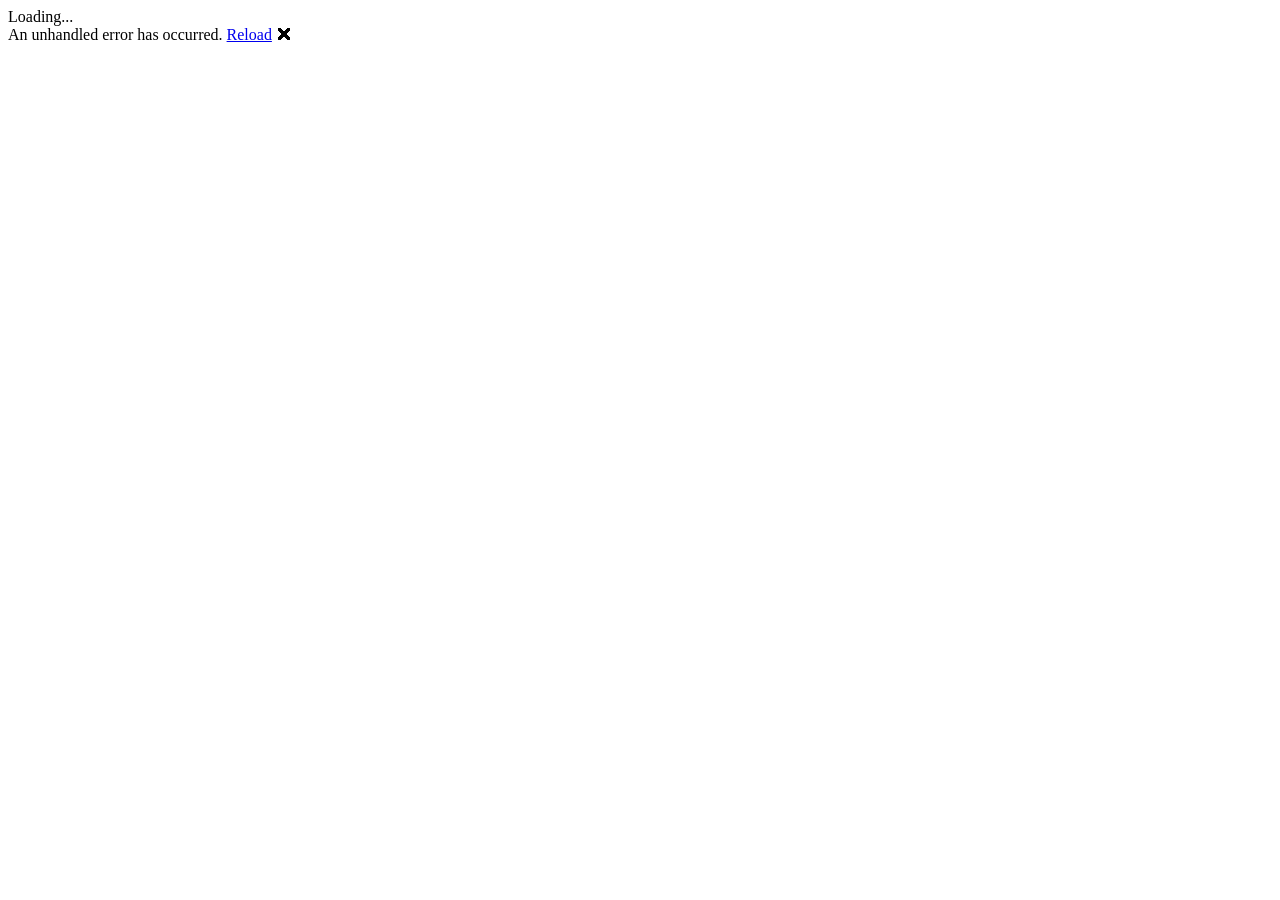
==== SSDAP.Mobile/wwwroot/index.html @ 7e0f4608 "Agregar archivos de proyecto." ====
<!DOCTYPE html>
<html lang="en">
<head>
    <meta charset="utf-8" />
    <meta name="viewport" content="width=device-width, initial-scale=1.0, maximum-scale=1.0, user-scalable=no, viewport-fit=cover" />
    <title>SSDAP.Mobile</title>
    <base href="/" />
    <link rel="stylesheet" href="lib/bootstrap/dist/css/bootstrap.min.css" />
    <link rel="stylesheet" href="app.css" />
    <link rel="stylesheet" href="SSDAP.Mobile.styles.css" />
    <link rel="icon" href="data:,">
</head>

<body>

    <div class="status-bar-safe-area"></div>

    <div id="app">Loading...</div>

    <div id="blazor-error-ui" data-nosnippet>
        An unhandled error has occurred.
        <a href="." class="reload">Reload</a>
        <span class="dismiss">🗙</span>
    </div>

    <script src="_framework/blazor.webview.js" autostart="false"></script>

</body>

</html>
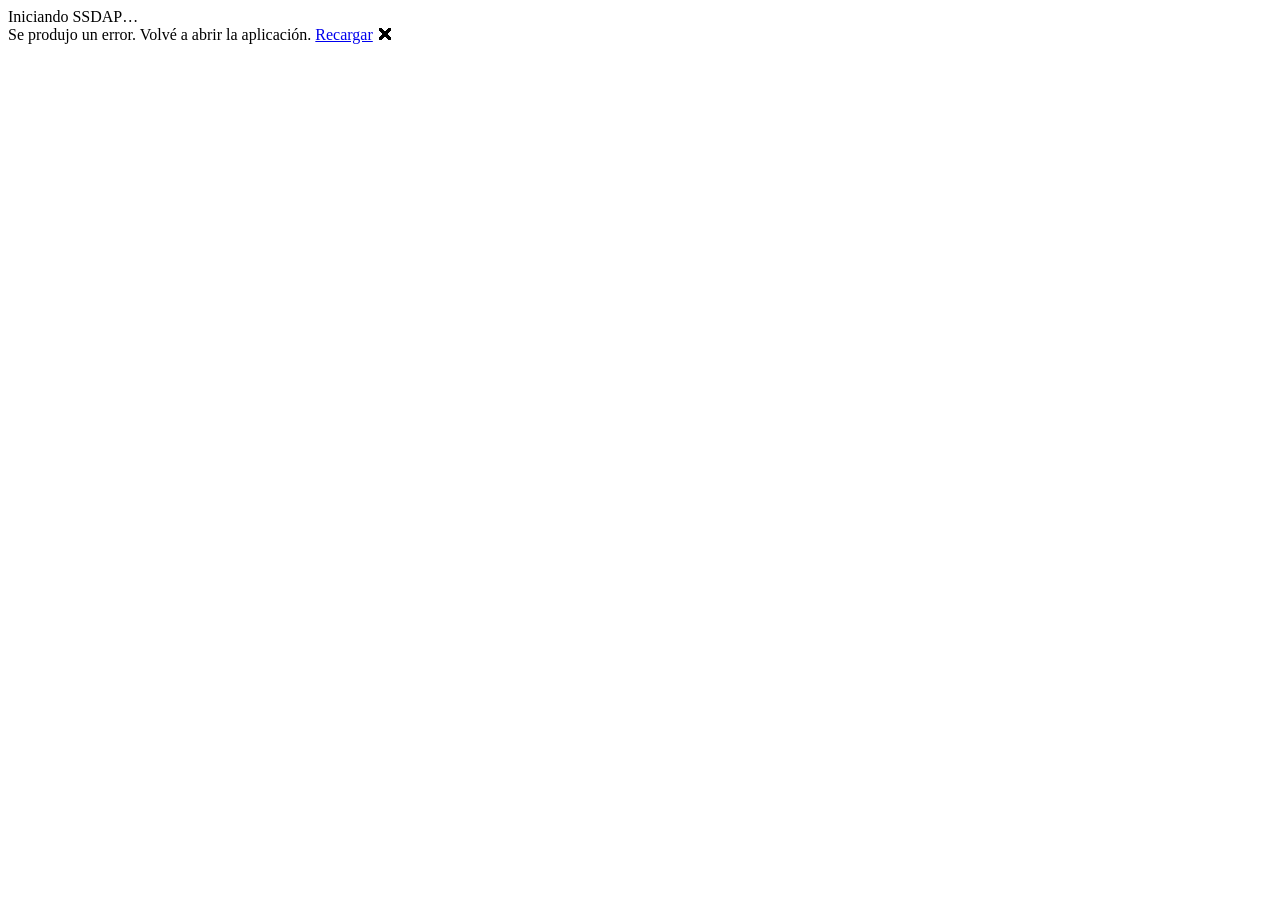
==== commit 60476103: "Entrega" ====
--- a/SSDAP.Mobile/wwwroot/index.html
+++ b/SSDAP.Mobile/wwwroot/index.html
@@ -1,11 +1,10 @@
 <!DOCTYPE html>
-<html lang="en">
+<html lang="es">
 <head>
     <meta charset="utf-8" />
-    <meta name="viewport" content="width=device-width, initial-scale=1.0, maximum-scale=1.0, user-scalable=no, viewport-fit=cover" />
+    <meta name="viewport" content="width=device-width, initial-scale=1.0, viewport-fit=cover" />
     <title>SSDAP.Mobile</title>
     <base href="/" />
-    <link rel="stylesheet" href="lib/bootstrap/dist/css/bootstrap.min.css" />
     <link rel="stylesheet" href="app.css" />
     <link rel="stylesheet" href="SSDAP.Mobile.styles.css" />
     <link rel="icon" href="data:,">
@@ -15,11 +14,11 @@
 
     <div class="status-bar-safe-area"></div>
 
-    <div id="app">Loading...</div>
+    <div id="app">Iniciando SSDAP…</div>
 
     <div id="blazor-error-ui" data-nosnippet>
-        An unhandled error has occurred.
-        <a href="." class="reload">Reload</a>
+        Se produjo un error. Volvé a abrir la aplicación.
+        <a href="." class="reload">Recargar</a>
         <span class="dismiss">🗙</span>
     </div>
 
--- a/SSDAP.Mobile/wwwroot/app.css
+++ b/SSDAP.Mobile/wwwroot/app.css
@@ -0,0 +1,110 @@
+/* Shared mobile theme: compact surfaces, touch targets and semantic states. */
+:root { font-family:system-ui,-apple-system,"Segoe UI",sans-serif; color:#203449; background:#f5f7fa; font-size:16px; --primary:#235c83; --teal:#187c79; --muted:#68798a; --line:#e3e9ef; }
+* { box-sizing:border-box; }
+html,body,#app { height:100%; margin:0; }
+body { -webkit-tap-highlight-color:transparent; }
+button,input,select,textarea { font:inherit; }
+button { cursor:pointer; min-height:44px; border:1px solid var(--line); border-radius:12px; padding:10px 14px; color:var(--primary); background:#fff; margin:0; font-size:.875rem; font-weight:600; touch-action:manipulation; }
+button:active { background:#e8eff5; }
+button:disabled { opacity:.45; cursor:default; }
+button:focus-visible,a:focus-visible,input:focus-visible,select:focus-visible,textarea:focus-visible,summary:focus-visible { outline:3px solid #388fba; outline-offset:3px; }
+.primary { background:var(--primary); border-color:var(--primary); color:#fff; }
+.primary:active { background:#174463; }
+.full-width { width:100%; }
+.danger-quiet { color:#a93e49; border-color:#f0dce0; background:#fff6f7; margin-top:16px; }
+.mobile-shell { max-width:850px; margin:auto; height:100dvh; display:flex; flex-direction:column; overflow:hidden; }
+.app-header { flex:none; display:flex; justify-content:space-between; align-items:center; gap:14px; min-height:60px; padding:calc(10px + env(safe-area-inset-top)) 20px 10px; background:#fff; border-bottom:1px solid var(--line); }
+.brand { font-size:1rem; letter-spacing:.02em; display:flex; align-items:center; gap:5px; color:#214c6b; flex:none; }
+.brand-dot { width:6px; height:6px; border-radius:50%; background:#259d96; }
+.locality-switch { display:flex; align-items:center; justify-content:flex-end; gap:8px; min-width:0; max-width:70%; padding:6px 10px; background:#eef4f7; border:0; font-size:.78rem; }
+.locality-switch span:first-child { overflow:hidden; text-overflow:ellipsis; white-space:nowrap; }
+main { flex:1; min-height:0; overflow-y:auto; padding:20px 18px 28px; overscroll-behavior-y:contain; }
+h1 { font-size:1.5rem; line-height:1.2; letter-spacing:-.035em; margin:4px 0 20px; font-weight:750; }
+h2 { font-size:1rem; line-height:1.4; margin:6px 0 10px; }
+p { line-height:1.5; font-size:.9rem; margin:10px 0; overflow-wrap:anywhere; }
+small,.muted { color:var(--muted); font-size:.8rem; }
+.eyebrow { font-size:.7rem; text-transform:uppercase; letter-spacing:.08em; font-weight:650; color:var(--muted); }
+.section-label { margin-top:26px; }
+.operational-card { padding:13px 12px; border-radius:12px; margin:8px 0; }
+.operational-card .operational-label { display:inline-block; margin:0; padding:5px 11px; border-radius:20px; background:#fff1d8; color:#87560b; font-size:.68rem; line-height:1.3; font-weight:700; }
+.operational-card .operational-label[data-severity=danger] { background:#fce9e9; color:#a33e43; }
+.operational-card p { margin:10px 0 2px; color:#687d93; font-size:.75rem; line-height:1.45; }
+.login-intro { margin:36px 0 28px; }
+.login-intro h1 { font-size:1.9rem; margin:8px 0; }
+label { display:block; margin:16px 0; font-size:.8rem; font-weight:600; color:#44576a; }
+input,select,textarea { display:block; width:100%; min-width:0; min-height:48px; padding:11px 12px; border:1px solid #dce4ec; border-radius:12px; background:#fff; color:#203449; margin-top:6px; font-size:1rem; font-weight:400; }
+input[type=date],input[type=datetime-local] { min-width:0; -webkit-appearance:none; }
+select { padding-right:28px; }
+textarea { min-height:90px; resize:vertical; }
+fieldset { border:0; padding:0; margin:0; min-width:0; }
+form .primary { margin-top:8px; }
+.validation-message,.validation-errors { color:#ac3547; font-size:.8rem; }
+.notice,.success { padding:12px 14px; border-radius:12px; font-size:.85rem; background:#fff0ed; color:#973e29; }
+.success { background:#e6f4ee; color:#24694e; }
+.card { display:block; width:100%; border:1px solid var(--line); background:#fff; border-radius:16px; padding:16px; margin:10px 0; text-align:left; overflow-wrap:anywhere; }
+.card > span { display:block; margin-top:5px; }
+.card strong { font-size:.95rem; font-weight:650; }
+button.card { position:relative; }
+.list-link { padding-right:36px; }
+.list-link:after { content:'›'; position:absolute; right:16px; top:50%; transform:translateY(-50%); color:#8c9baa; font-size:22px; font-weight:400; }
+.stats { display:grid; grid-template-columns:1fr 1fr; gap:10px; margin:18px 0; }
+.stats .card { margin:0; background:#edf4f8; border-color:transparent; }
+.stats .card:nth-child(2) { background:#e9f5f1; }
+.stats strong { display:block; font-size:1.65rem; letter-spacing:-.04em; }
+.stats span { font-size:.75rem; color:var(--muted); }
+.quick-actions,.form-actions { display:flex; flex-wrap:wrap; gap:8px; margin:14px 0; }
+.quick-actions > button { flex:1; }
+.bottom-nav { flex:none; display:grid; grid-template-columns:repeat(4,1fr); background:#fff; border-top:1px solid var(--line); padding:6px 10px calc(6px + env(safe-area-inset-bottom)); }
+.bottom-nav button { border:0; background:transparent; min-height:56px; border-radius:14px; padding:6px 4px; font-size:.68rem; font-weight:500; color:#748294; }
+.bottom-nav .selected { background:#eaf3f5; color:#166b74; font-weight:700; }
+.bottom-nav svg { display:block; width:21px; height:21px; margin:0 auto 4px; fill:none; stroke:currentColor; stroke-width:1.8; stroke-linecap:round; stroke-linejoin:round; }
+details { padding:12px 0; border-bottom:1px solid var(--line); }
+summary { cursor:pointer; font-size:.85rem; font-weight:600; min-height:44px; align-content:center; }
+details.card { padding:4px 16px; }
+.pager { display:flex; justify-content:space-between; align-items:center; gap:8px; margin-top:18px; font-size:.75rem; color:var(--muted); }
+.pager button { border:0; background:transparent; font-size:.75rem; padding:10px; }
+.measurement { display:flex; justify-content:space-between; align-items:center; gap:16px; padding:14px 4px; border-bottom:1px solid var(--line); font-size:.82rem; }
+.measurement strong { text-align:right; font-variant-numeric:tabular-nums; }
+.locality-map { height:50dvh; min-height:260px; margin:12px 0; border-radius:16px; }
+.day-navigation { display:grid; grid-template-columns:1fr 1fr 1fr; gap:8px; margin:10px 0 24px; }
+.day-navigation button { padding:8px 4px; font-size:.78rem; }
+.date-picker { margin:0; }
+.date-picker input { margin:0; }
+.filter-grid { display:grid; grid-template-columns:1fr 1fr; gap:10px; }
+.filter-grid label { margin:0; font-size:.72rem; }
+.filter-grid select { font-size:.85rem; min-height:44px; }
+.search-field { margin:0 0 14px; }
+.search-field input { background:#edf1f5; border-color:transparent; margin:0; }
+.state-badge { display:inline-block!important; width:fit-content; border-radius:7px; padding:4px 8px; font-size:.7rem; font-weight:600; background:#edf0f3; color:#526171; }
+.state-badge[data-state=Activa],.state-badge[data-state=DentroDeRango] { background:#e5f4ed; color:#247353; }
+.state-badge[data-state=Mantenimiento],.state-badge[data-state=NoMedido],.state-badge[data-state=EvaluacionParcial] { background:#fff3d9; color:#88651e; }
+.state-badge[data-state=FueraDeRango] { background:#fce9e9; color:#a33e43; }
+.empty-state { padding:22px 16px; border:1px dashed #ccd8e2; border-radius:16px; color:var(--muted); text-align:center; }
+.source { display:grid; grid-template-columns:1fr auto; column-gap:12px; }
+.source > strong { grid-column:1/-1; padding-right:8px; }
+.source .source-type { grid-row:2; font-size:.75rem; color:var(--muted); font-weight:400; }
+.source .state-badge { grid-row:3; align-self:center; }
+.source .source-flow { grid-row:2/4; grid-column:2; align-self:center; font-size:1.2rem; font-weight:650; }
+.source-flow small { font-size:.7rem; font-weight:400; }
+.agenda-card { border-left:3px solid #3a9994; }
+.agenda-card .time-slot { color:#187c79; font-size:.8rem; font-weight:650; margin:0 0 8px; }
+.agenda-card details { border:0; padding:0; margin-top:8px; }
+.profile-card { text-align:center; padding:24px 16px; }
+.profile-card p { margin-bottom:0; }
+.avatar { display:grid; place-items:center; width:56px; height:56px; border-radius:50%; background:#e7f2f4; color:#297b83; margin:0 auto 14px; }
+.avatar svg { width:26px; height:26px; fill:none; stroke:currentColor; stroke-width:1.7; }
+.cloro-card { display:grid; grid-template-columns:auto 1fr; column-gap:16px; align-items:center; }
+.cloro-card .reading { font-size:1.4rem; color:#187c79; grid-row:1/3; }
+.cloro-card .reading small { display:block; font-size:.7rem; }
+.cloro-card p { margin:2px 0; font-size:.8rem; }
+.cloro-card .observation { grid-column:1/-1; margin-top:10px; }
+.parameter-card { padding:12px 14px; }
+.parameter-card .parameter-value { display:flex; justify-content:space-between; align-items:center; gap:10px; margin-top:8px; }
+.parameter-value b { font-size:1rem; }
+.production-total { font-size:1.9rem!important; color:var(--primary); }
+.sr-only { position:absolute; width:1px; height:1px; padding:0; margin:-1px; overflow:hidden; clip:rect(0,0,0,0); white-space:nowrap; border:0; }
+@media(min-width:600px) { main { padding:28px 32px; } .app-header { padding-left:32px; padding-right:32px; } }
+@media(prefers-reduced-motion:no-preference) { button { transition:background .12s ease; } }
+
+.well-map-marker { position:absolute; transform:translate(-50%,-100%); min-height:32px; padding:6px 10px; border:2px solid white; border-radius:14px 14px 14px 0; background:#26754a; color:white; box-shadow:0 2px 5px #0005; font:600 13px sans-serif; white-space:nowrap; } .well-map-marker[data-estado="Inactiva"] { background:#5d6975; } .well-map-marker[data-estado="Mantenimiento"] { background:#9b5a15; } .well-map-marker[data-estado="Mixto"] { background:#285b85; } .well-map-info { color:#193d60; max-height:230px; overflow:auto; } .well-map-info strong { display:block; } #blazor-error-ui { display:none; position:fixed; z-index:100; bottom:0; padding:1rem; background:#fff0dc; width:100%; } .loading-progress { display:none; }
+
